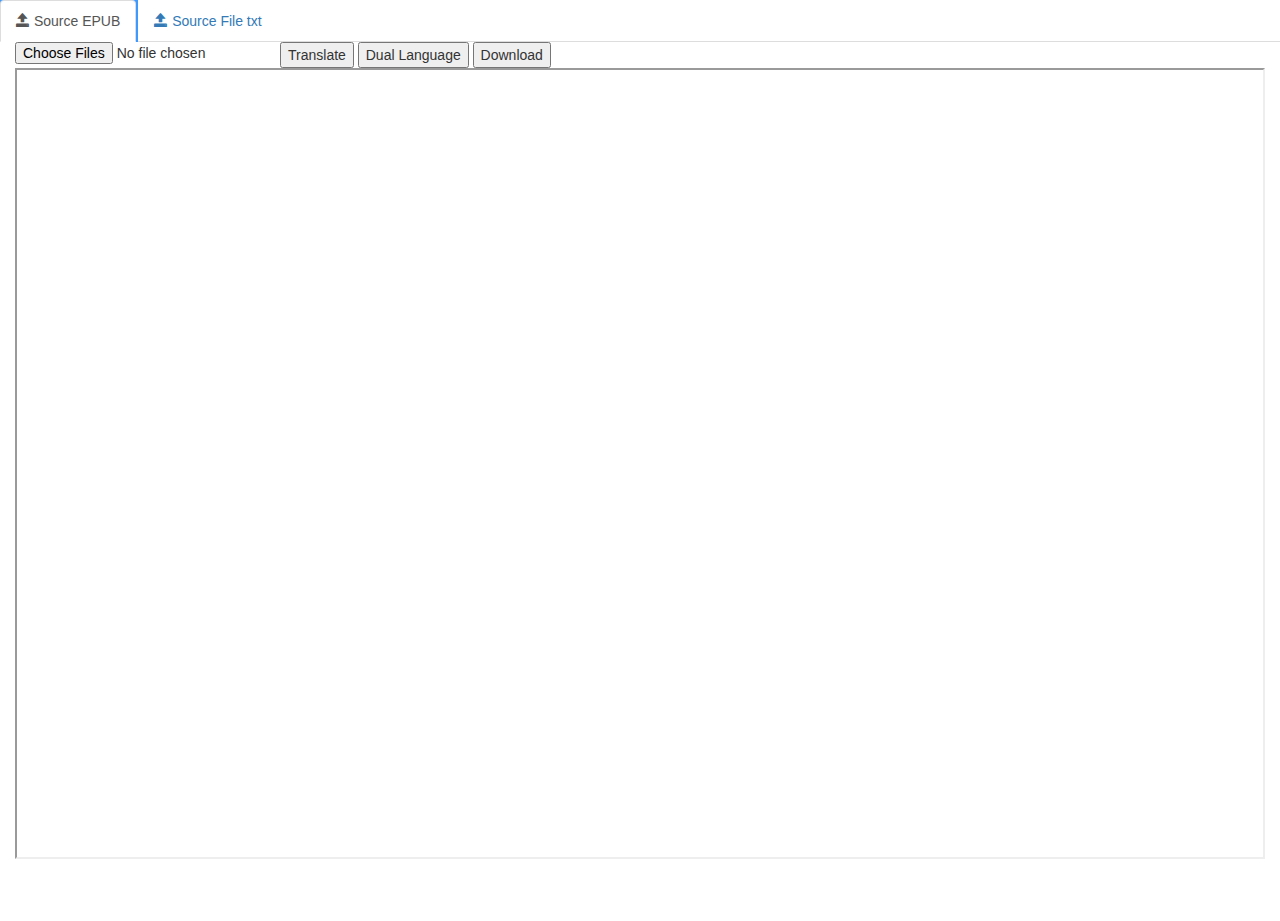
==== index.html @ 1e90f375 "init" ====
<!DOCTYPE html>
<html>
  <head>
    <title>Service For Device Read Ebook</title>
    <meta charset="utf-8">
    <meta http-equiv="X-UA-Compatible" content="IE=edge">
    <meta name="viewport" content="width=device-width, initial-scale=1">

  <!-- SEO description and info -->
    <meta name="description" content="Service For Device Read Ebook, convert EPUB to html, Dual Language, service Translate">

    <!-- Manifest and icons -->
    <link rel="manifest" href="./manifest.json">
    <link rel="icon" type="image/png" href="./images/favicon.png">
    <meta name="theme-color" content="#e8eaf6">
    <link rel="apple-touch-icon" sizes="192x192" href="./images/icon-192.png">

    <!-- Add to homescreen for Chrome on Android. -->
    <meta name="mobile-web-app-capable" content="yes">
    <meta name="application-name" content="local Text Edit">

    <!-- Tile icon for Windows 8 (144x144 + tile color) -->
    <meta name="msapplication-TileImage" content="./images/icon-144.png">
    <meta name="msapplication-TileColor" content="#e8eaf6">
    <meta name="msapplication-tap-highlight" content="no">
<!-- Bootstrap CSS -->
    <link href="css/bootstrap.min.css" rel="stylesheet">
    <link href="css/style.css" rel="stylesheet">
    
  <script src="js/idb-keyval-iife.js"></script>
  <script src="js/app.js"></script>
   <script src="js/angular/angular.min.js"></script>
   <script src="js/angular/angular-sanitize.js"></script>
  <script src="js/services.js"></script>
  <script src="js/myDirective.js"></script>
<style>
#sourceFile,#headingFile{
  border: 1px solid;
  padding: 5px;
  overflow: auto;
  width: 100%;
  height:80%;
  /*height: -webkit-fill-available;*/
}
#inputSource,#inputSourceEpubV2 {float: left}
#displayContentEPUB,#sourceFileEpub,#iframeTranslateFromText{
  width: 100%;
  height:90%;
  /*height: -webkit-fill-available;
  min-height: -webkit-fill-available;*/
}
#sourceFileContentTableEpub{width: 100%;}
#listIframesEpub  iframe {
  width: 100%;
}
</style>   

</head>
<body ng-app="myApp">

  <my-tabs>
    <my-pane title = "Source EPUB" icon = 'glyphicon glyphicon-open' >
      <input type="file" id="inputSourceEpubV2" multiple>
      <input type="button" id='cmdTranslateEPUB' value = "Translate">
      <input type="button" id='cmdDualLanguageEPUB' value = "Dual Language">
      <input type="button" id='downloadFileEPUB' value = "Download">
      <div id="resultBlockEPUB" class="hidden">
        <h3>Content :</h3>
        <div id="resultEPUB"></div>
      </div>
      <iframe id="displayContentEPUB"></iframe>
    </my-pane>
    <my-pane title = "Source File txt" icon = 'glyphicon glyphicon-open' >
      <input type="file" id="inputSource" multiple>
      <input type="button" id="cmdJoinLine" value='Join Line'>
      <textarea id='sourceFile' style="display:none"></textarea>
      <input type="button" id='cmdTranslateTXT' value = "Translate">
      <input type="button" id='cmdDualLanguageTXT' value = "Dual Language">
      <input type="button" id='downloadFile' value = "download">
      <iframe id='iframeTranslateFromText'></iframe>
      <spam>Heading File</spam><input type="file" id="inputHeading" multiple>
      <textarea id='headingFile'></textarea>
      <input type="button" id='builtDoc' value = "builtDoc">
      
      <div id='resultBuiltDoc'></div>
      <div id='resultBeforeBuiltDoc' style="display: none;"></div>
    </my-pane>
  </my-tabs>
    <script type="text/javascript">
      (function(angular) {
      'use strict';

        angular.module('myApp', [
        'myDirective'
        ])
        
      })(window.angular);
      var rand = Math.floor(Math.random() * 10000) + 1;
      import("./js/version.js?v="+rand); 
    </script>
    <script src="./js/load-sw.js" inline></script>
</body>
</html>
---- css/style.css ----
.active { background-color:#3b99ff;}
 .isonline {background-color:#3b99ff;}
 .show-online{display:block}
 .has-sms { font-weight: bold;}
 /* Sticky footer styles
-------------------------------------------------- */
html {
  display: block;
  /*position: relative;*/
/*  height: 90%;
  min-height: 90%;*/
}
body {
  display: flex;
 /* flex-direction: column;*/
  margin: 0;
/*  -webkit-font-smoothing: antialiased;*/
/*  margin: 0 auto;
  height: 90%;
  min-height: 90%;*/
  /*margin-bottom: 0px; /* Margin bottom by footer height */
}
html{
  height: 100%
}
html,body{
  width: 100%;
  /*height: 100%;*/
}
.footer {
  position: absolute;
  bottom: 0;
  width: 100%;
  height: 60px; /* Set the fixed height of the footer here */
  line-height: 60px; /* Vertically center the text there */
  background-color: #f5f5f5;
}

/* Custom page CSS
-------------------------------------------------- */
/* Not required for template or sticky footer method. */

/* login */

.form-signin {
  width: 100%;
  max-width: 330px;
  padding: 15px;
  margin: auto;
}

.form-signin .checkbox {
  font-weight: 400;
}

.form-signin .form-floating:focus-within {
  z-index: 2;
}

.form-signin input[type="email"] {
  margin-bottom: -1px;
  border-bottom-right-radius: 0;
  border-bottom-left-radius: 0;
}

.form-signin input[type="password"] {
  margin-bottom: 10px;
  border-top-left-radius: 0;
  border-top-right-radius: 0;
}
/*end login*/

.container {
  width: 100%;
 /* max-width: 680px;*/
  padding: 0 15px;
  height:-webkit-fill-available;
  min-height: -webkit-fill-available;
  /* 
  overflow-y: auto; */
}

.overflowable {
  height: 240px;
  overflow-y: auto;
  /* border: 1px solid #000; */
}
.overflowable div{
  padding: 2px;
}
my-tabs{
  width: 100%;
}
.tab-pane{
    height: -webkit-fill-available;
    min-height: -webkit-fill-available;
}
.tab-content{
  height: -webkit-fill-available;
  min-height: -webkit-fill-available;
}
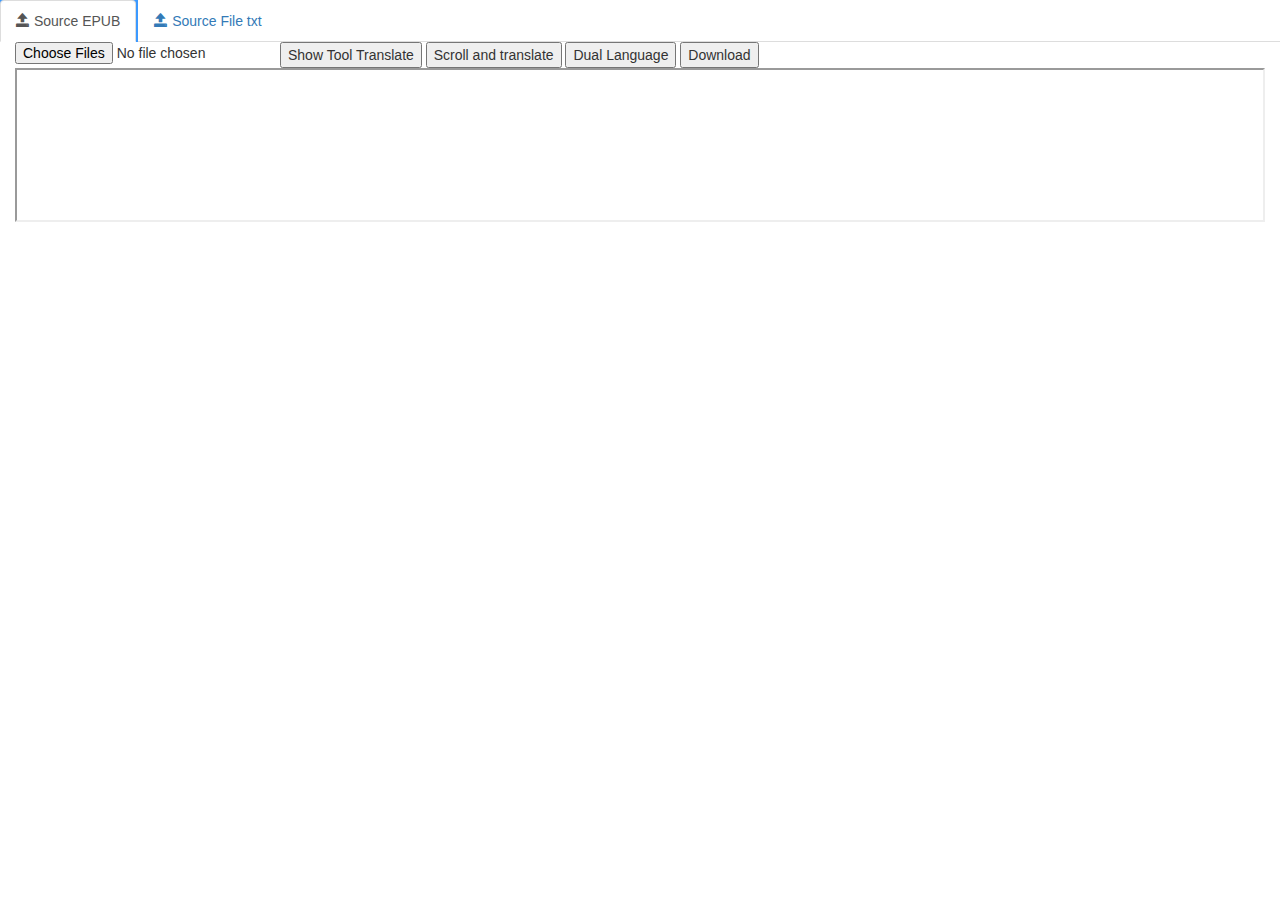
==== commit 0dcc230c: "news" ====
--- a/index.html
+++ b/index.html
@@ -61,7 +61,8 @@
   <my-tabs>
     <my-pane title = "Source EPUB" icon = 'glyphicon glyphicon-open' >
       <input type="file" id="inputSourceEpubV2" multiple>
-      <input type="button" id='cmdTranslateEPUB' value = "Translate">
+      <input type="button" id='cmdTranslateEPUB' value = "Show Tool Translate">
+      <input type="button" id='cmdScrollTranslateEPUB' value = "Scroll and translate">
       <input type="button" id='cmdDualLanguageEPUB' value = "Dual Language">
       <input type="button" id='downloadFileEPUB' value = "Download">
       <div id="resultBlockEPUB" class="hidden">
@@ -74,7 +75,8 @@
       <input type="file" id="inputSource" multiple>
       <input type="button" id="cmdJoinLine" value='Join Line'>
       <textarea id='sourceFile' style="display:none"></textarea>
-      <input type="button" id='cmdTranslateTXT' value = "Translate">
+      <input type="button" id='cmdTranslateTXT' value = "Show Tool Translate">
+      <input type="button" id='cmdScrollTranslateTXT' value = "Scroll and translate">
       <input type="button" id='cmdDualLanguageTXT' value = "Dual Language">
       <input type="button" id='downloadFile' value = "download">
       <iframe id='iframeTranslateFromText'></iframe>
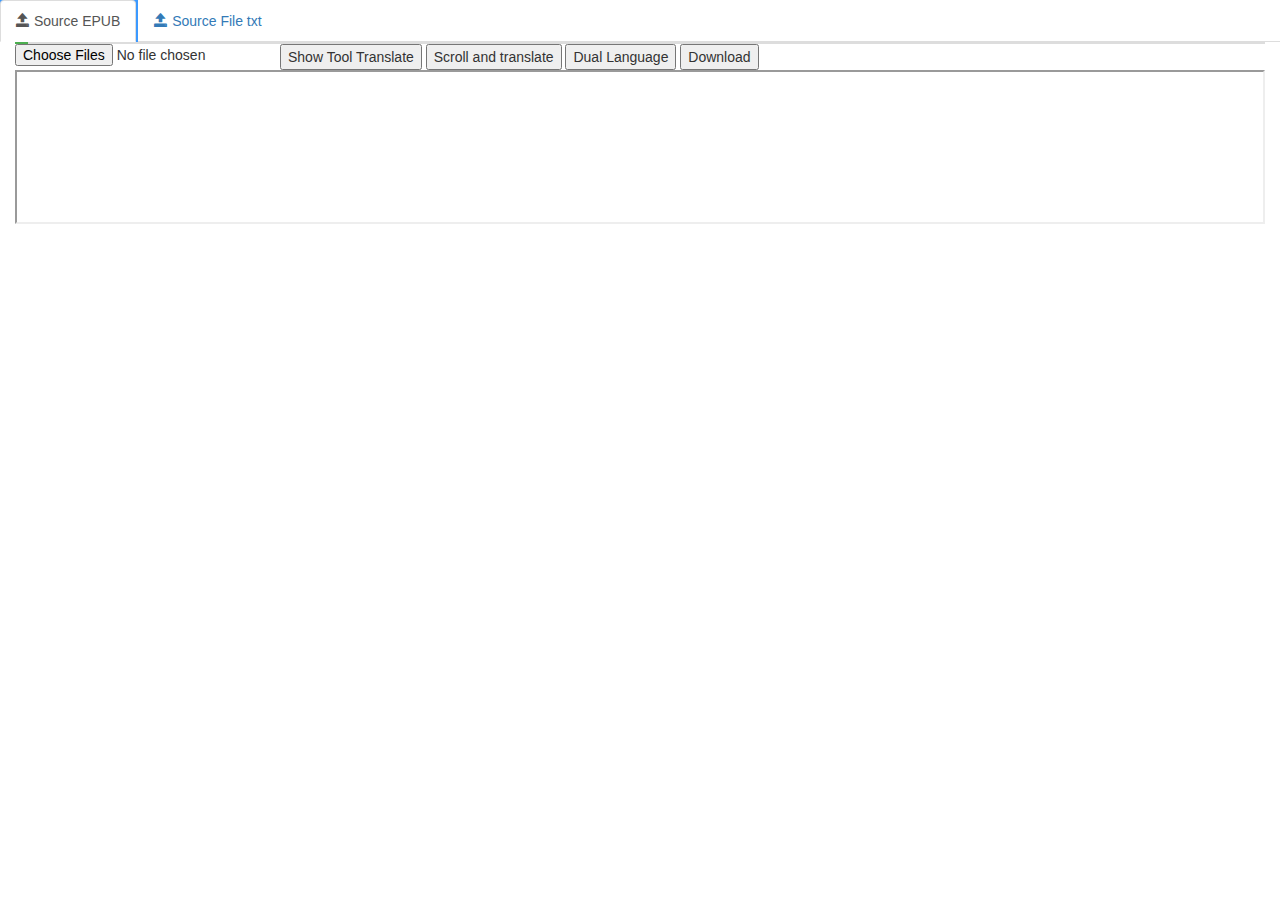
==== commit bbac5040: "progressbar" ====
--- a/index.html
+++ b/index.html
@@ -53,13 +53,25 @@
 #listIframesEpub  iframe {
   width: 100%;
 }
+.uiProgress {
+  width: 100%;
+  background-color: #ddd;
+}
+
+.uiBar {
+  width: 1%;
+  height:2px;
+  background-color: #4CAF50;
+}
 </style>   
 
 </head>
 <body ng-app="myApp">
-
   <my-tabs>
     <my-pane title = "Source EPUB" icon = 'glyphicon glyphicon-open' >
+      <div id="uiProgressEPUB" class="uiProgress">
+        <div id="uiBarEPUB" class="uiBar"></div>
+      </div>
       <input type="file" id="inputSourceEpubV2" multiple>
       <input type="button" id='cmdTranslateEPUB' value = "Show Tool Translate">
       <input type="button" id='cmdScrollTranslateEPUB' value = "Scroll and translate">
@@ -72,6 +84,9 @@
       <iframe id="displayContentEPUB"></iframe>
     </my-pane>
     <my-pane title = "Source File txt" icon = 'glyphicon glyphicon-open' >
+      <div id="uiProgressTXT" class="uiProgress">
+        <div id="uiBarTXT" class="uiBar"></div>
+      </div>
       <input type="file" id="inputSource" multiple>
       <input type="button" id="cmdJoinLine" value='Join Line'>
       <textarea id='sourceFile' style="display:none"></textarea>
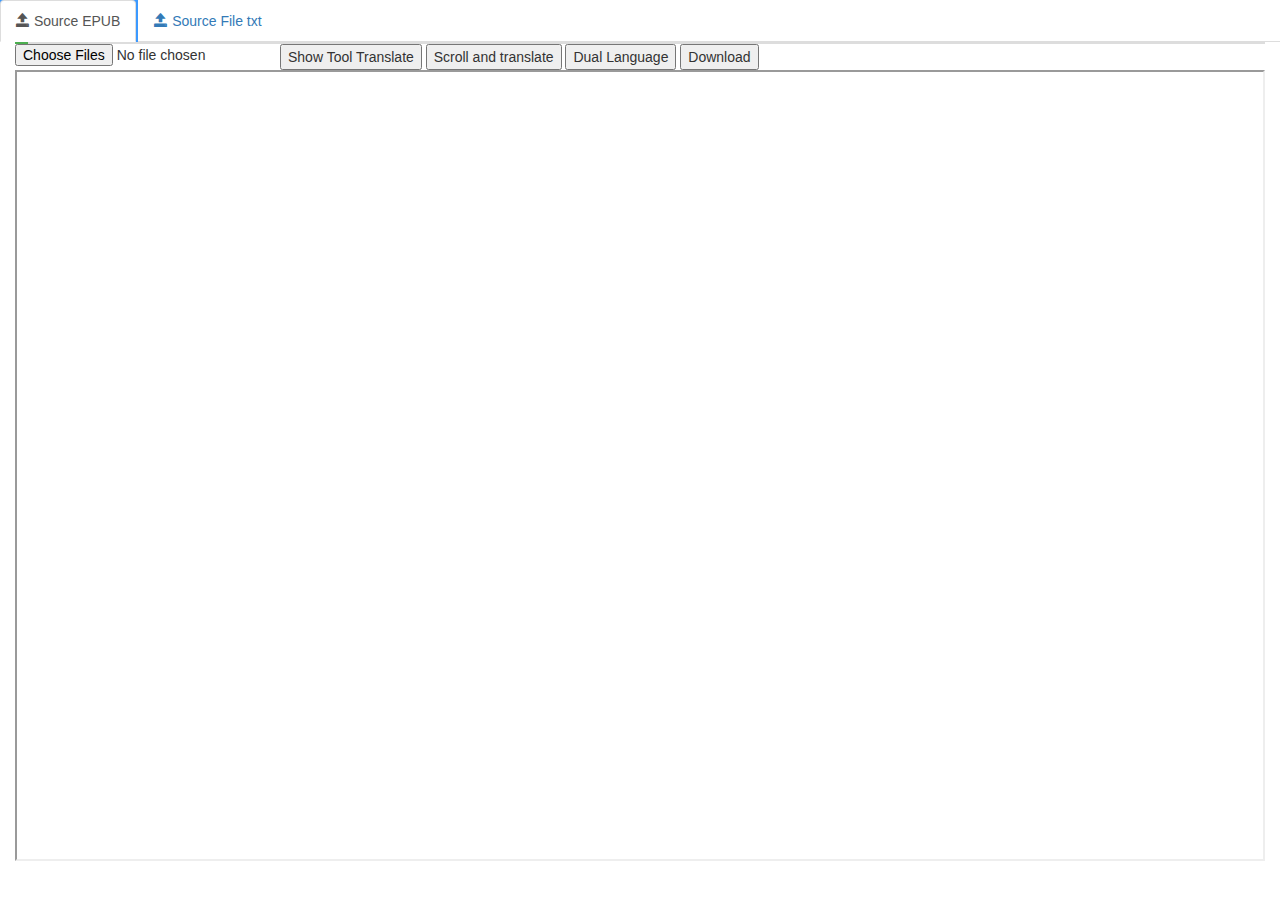
==== commit 0f47a744: "progress bar" ====
--- a/index.html
+++ b/index.html
@@ -115,6 +115,6 @@
       var rand = Math.floor(Math.random() * 10000) + 1;
       import("./js/version.js?v="+rand); 
     </script>
-    <script src="./js/load-sw.js" inline></script>
+    <!-- <script src="./js/load-sw.js" inline></script> -->
 </body>
 </html>
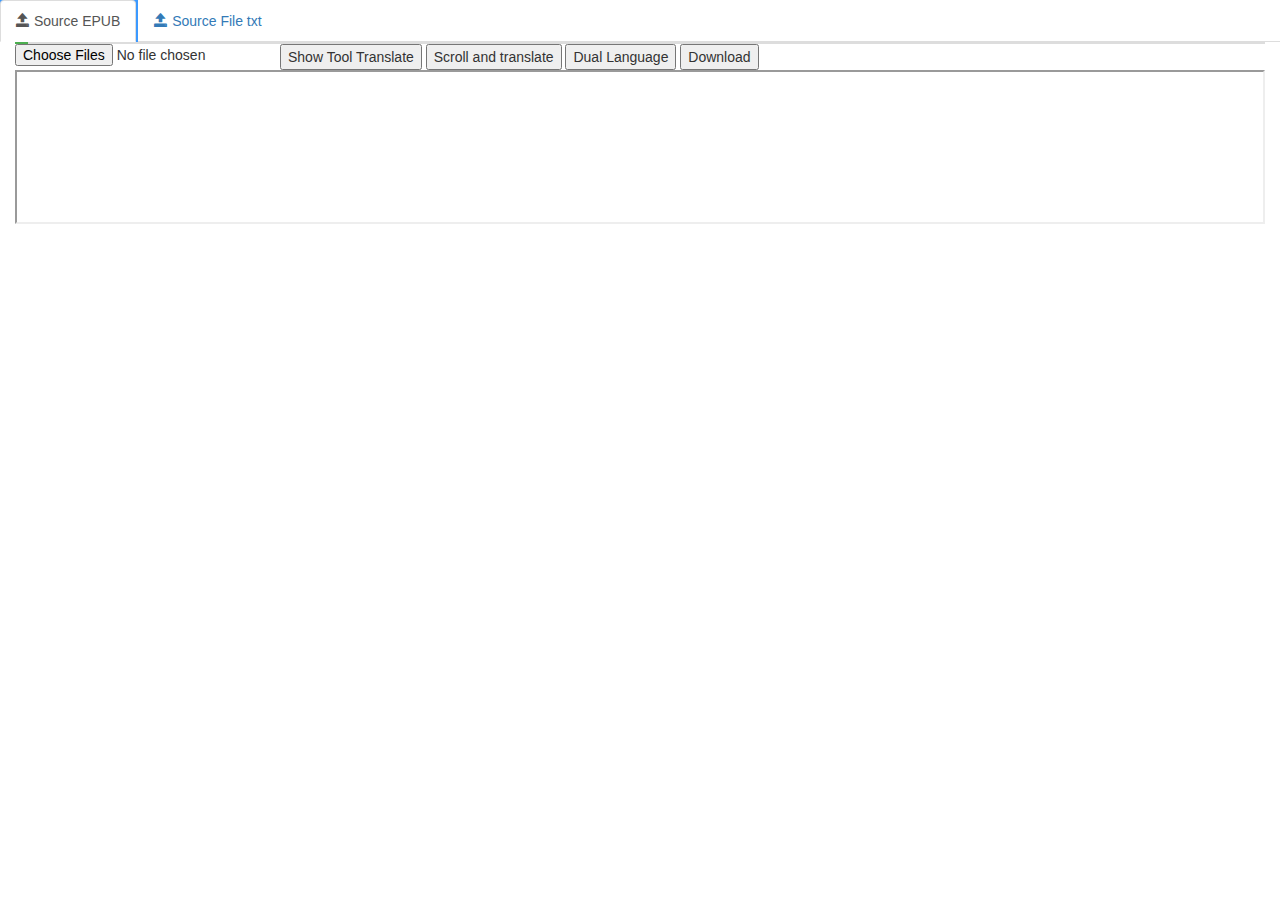
==== commit f4519490: "load sw" ====
--- a/index.html
+++ b/index.html
@@ -115,6 +115,6 @@
       var rand = Math.floor(Math.random() * 10000) + 1;
       import("./js/version.js?v="+rand); 
     </script>
-    <!-- <script src="./js/load-sw.js" inline></script> -->
+    <script src="./js/load-sw.js" inline></script>
 </body>
 </html>
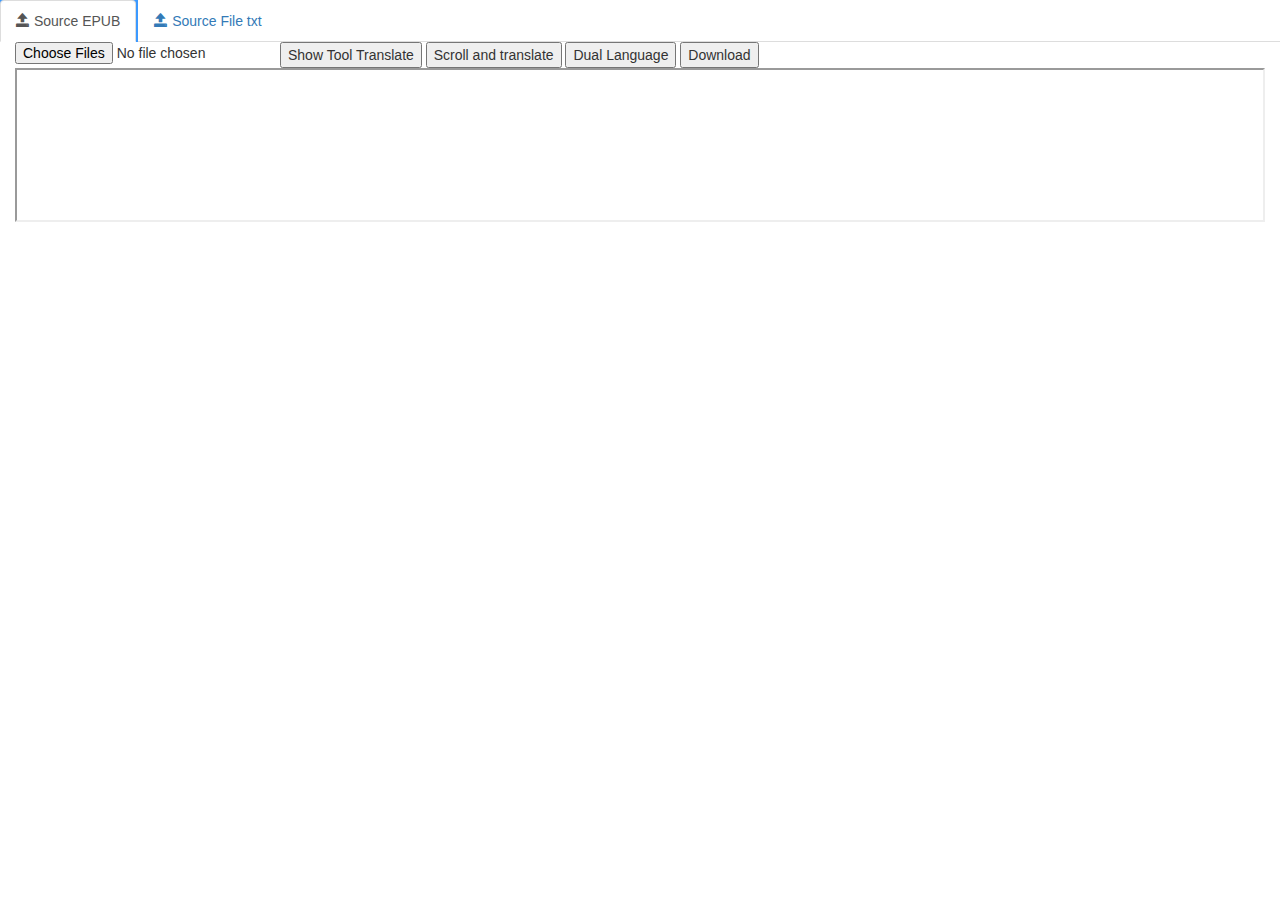
==== commit 7bc3e697: "alert finish" ====
--- a/index.html
+++ b/index.html
@@ -56,6 +56,7 @@
 .uiProgress {
   width: 100%;
   background-color: #ddd;
+  display: none;
 }
 
 .uiBar {
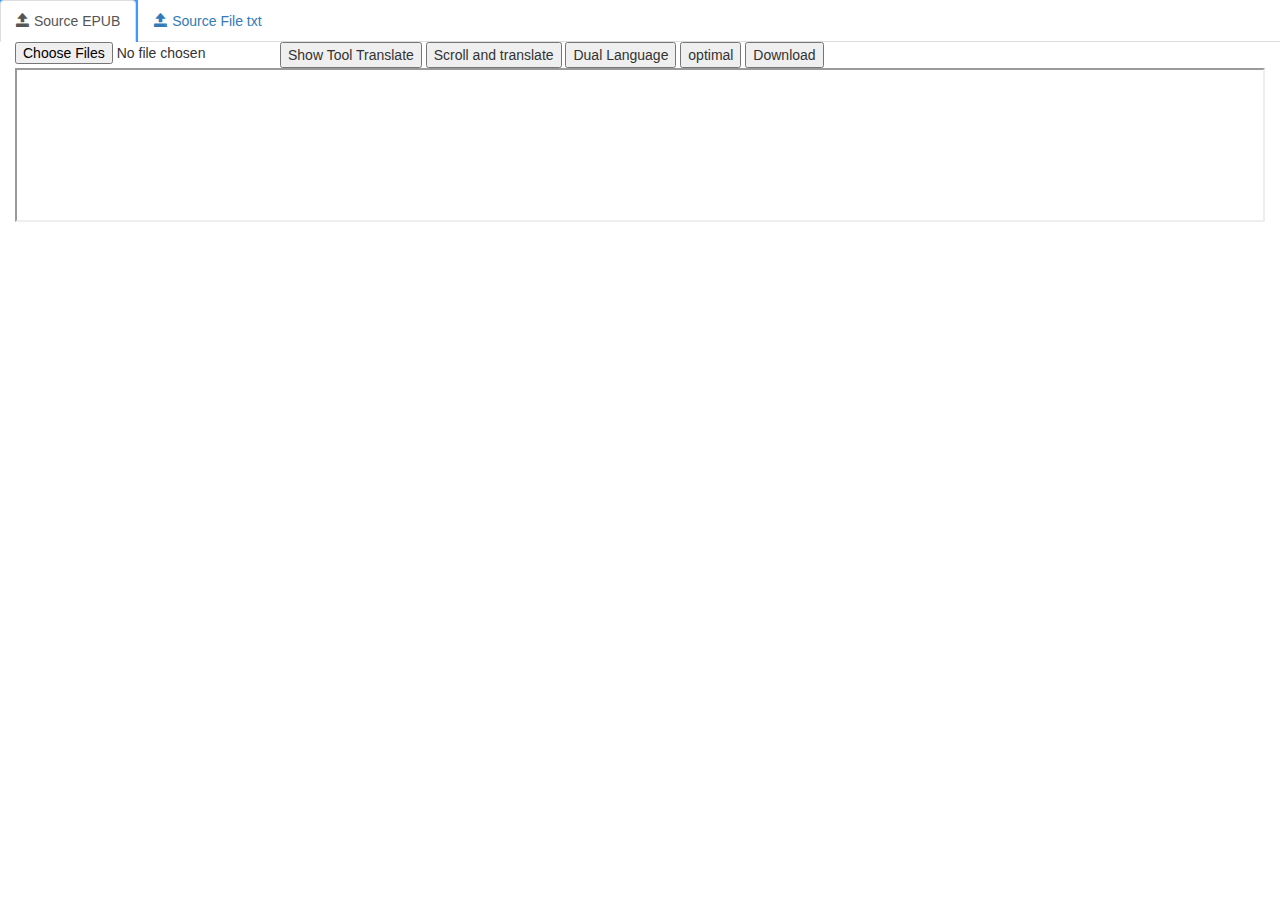
==== commit a6d7653e: "optimal" ====
--- a/index.html
+++ b/index.html
@@ -34,7 +34,7 @@
   <script src="js/services.js"></script>
   <script src="js/myDirective.js"></script>
 <style>
-#sourceFile,#headingFile{
+#source-File,#heading-File{
   border: 1px solid;
   padding: 5px;
   overflow: auto;
@@ -42,15 +42,15 @@
   height:80%;
   /*height: -webkit-fill-available;*/
 }
-#inputSource,#inputSourceEpubV2 {float: left}
-#displayContentEPUB,#sourceFileEpub,#iframeTranslateFromText{
+#input-Source,#input-Source-Epub-V2 {float: left}
+#display-Content-E-P-U-B,#source-File-E-P-U-B,#iframe-Translate-From-Text{
   width: 100%;
   height:90%;
   /*height: -webkit-fill-available;
   min-height: -webkit-fill-available;*/
 }
-#sourceFileContentTableEpub{width: 100%;}
-#listIframesEpub  iframe {
+#source-File-Content-Table-E-P-U-B{width: 100%;}
+#list-Iframes-E-P-U-B  iframe {
   width: 100%;
 }
 .uiProgress {
@@ -70,38 +70,40 @@
 <body ng-app="myApp">
   <my-tabs>
     <my-pane title = "Source EPUB" icon = 'glyphicon glyphicon-open' >
-      <div id="uiProgressEPUB" class="uiProgress">
-        <div id="uiBarEPUB" class="uiBar"></div>
+      <div id="ui-Progress-E-P-U-B" class="uiProgress">
+        <div id="ui-Bar-E-P-U-B" class="uiBar"></div>
       </div>
-      <input type="file" id="inputSourceEpubV2" multiple>
-      <input type="button" id='cmdTranslateEPUB' value = "Show Tool Translate">
-      <input type="button" id='cmdScrollTranslateEPUB' value = "Scroll and translate">
-      <input type="button" id='cmdDualLanguageEPUB' value = "Dual Language">
-      <input type="button" id='downloadFileEPUB' value = "Download">
-      <div id="resultBlockEPUB" class="hidden">
+      <input type="file" id="input-Source-Epub-V2" multiple>
+      <input type="button" id='cmd-Translate-E-P-U-B' value = "Show Tool Translate">
+      <input type="button" id='cmd-Scroll-Translate-E-P-U-B' value = "Scroll and translate">
+      <input type="button" id='cmd-Dual-Language-E-P-U-B' value = "Dual Language">
+      <input type="button" id='cmd-Optimal-E-P-U-B' value = "optimal">
+      <input type="button" id='cmd-Download-File-E-P-U-B' value = "Download">
+      <div id="result-Block-E-P-U-B" class="hidden">
         <h3>Content :</h3>
-        <div id="resultEPUB"></div>
+        <div id="result-E-P-U-B"></div>
       </div>
-      <iframe id="displayContentEPUB"></iframe>
+      <iframe id="display-Content-E-P-U-B"></iframe>
     </my-pane>
     <my-pane title = "Source File txt" icon = 'glyphicon glyphicon-open' >
-      <div id="uiProgressTXT" class="uiProgress">
-        <div id="uiBarTXT" class="uiBar"></div>
+      <div id="ui-Progress-T-X-T" class="uiProgress">
+        <div id="ui-Bar-T-X-T" class="uiBar"></div>
       </div>
-      <input type="file" id="inputSource" multiple>
-      <input type="button" id="cmdJoinLine" value='Join Line'>
-      <textarea id='sourceFile' style="display:none"></textarea>
-      <input type="button" id='cmdTranslateTXT' value = "Show Tool Translate">
-      <input type="button" id='cmdScrollTranslateTXT' value = "Scroll and translate">
-      <input type="button" id='cmdDualLanguageTXT' value = "Dual Language">
-      <input type="button" id='downloadFile' value = "download">
-      <iframe id='iframeTranslateFromText'></iframe>
-      <spam>Heading File</spam><input type="file" id="inputHeading" multiple>
-      <textarea id='headingFile'></textarea>
-      <input type="button" id='builtDoc' value = "builtDoc">
+      <input type="file" id="input-Source" multiple>
+      <input type="button" id="cmd-Join-Line" value='Join Line'>
+      <textarea id='source-File' style="display:none"></textarea>
+      <input type="button" id='cmd-Translate-T-X-T' value = "Show Tool Translate">
+      <input type="button" id='cmd-Scroll-Translate-T-X-T' value = "Scroll and translate">
+      <input type="button" id='cmd-Dual-Language-T-X-T' value = "Dual Language">
+      <input type="button" id='cmd-Optimal-T-X-T' value = "optimal">
+      <input type="button" id='download-File' value = "download">
+      <iframe id='iframe-Translate-From-Text'></iframe>
+      <spam>Heading File</spam><input type="file" id="input-Heading" multiple>
+      <textarea id='heading-File'></textarea>
+      <input type="button" id='built-Doc' value = "builtDoc">
       
-      <div id='resultBuiltDoc'></div>
-      <div id='resultBeforeBuiltDoc' style="display: none;"></div>
+      <div id='result-Built-Doc'></div>
+      <div id='result-Before-Built-Doc' style="display: none;"></div>
     </my-pane>
   </my-tabs>
     <script type="text/javascript">
